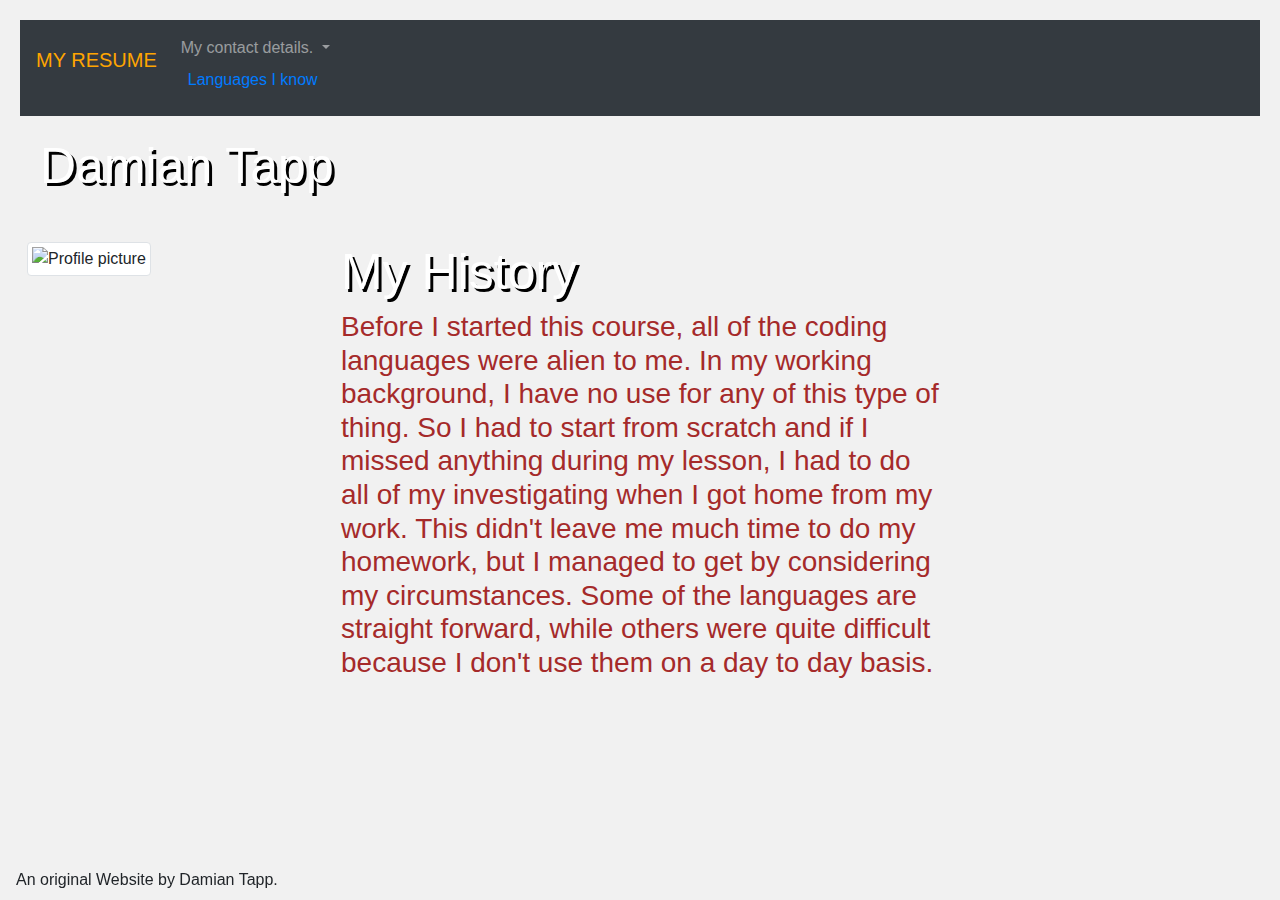
==== index.html @ 396420be "added some changes" ====
<!DOCTYPE html>
<html lang="en-us">
  <head>
    <meta charset="UTF-8" />
    <!-- We need the following responsive meta tag to ensure things scale correctly across varying
        devices. -->
    <meta
      name="viewport"
      content="width=device-width, initial-scale=1, shrink-to-fit=no"
    />

    <title>MILESTONE 4</title>

    <!-- We need to bring in the bootstrap CSS -->
    <link
      rel="stylesheet"
      href="https://stackpath.bootstrapcdn.com/bootstrap/4.4.1/css/bootstrap.min.css"
      integrity="sha384-Vkoo8x4CGsO3+Hhxv8T/Q5PaXtkKtu6ug5TOeNV6gBiFeWPGFN9MuhOf23Q9Ifjh"
      crossorigin="anonymous"
    />
  </head>

  <body>
    <!-- NavBar (copied and pasted from WC3) -->
    <!-- Static navbar -->
    <nav class="navbar navbar-expand-lg navbar-dark bg-dark">      
      <a class="navbar-brand"><p>MY RESUME</p></a>
      <button
        class="navbar-toggler"
        data-toggle="collapse"
        data-target="#navbarSupportedContent"
        aria-controls="navbarSupportedContent"
        aria-expanded="false"
        aria-label="Toggle navigation"
      >
        <span class="navbar-toggler-icon"></span>
      </button>

      <div class="collapse navbar-collapse" id="navbarSupportedContent">
        <ul class="navbar-nav mr-auto">
         
          
          <li class="nav-item dropdown">
            <a
              class="nav-link dropdown-toggle"
              href="#"
              id="navbarDropdown"
              role="button"
              data-toggle="dropdown"
              aria-haspopup="true"
              aria-expanded="false"
            >
              My contact details.
            </a>
            <div class="dropdown-menu" aria-labelledby="navbarDropdown">
              <a class="dropdown-item" href="#">Mobile 1234567890</a>
              <a class="dropdown-item" href="https://login.live.com/login.srf?wa=wsignin1.0&rpsnv=13&ct=1587121851&rver=7.3.6962.0&wp=MBI_SSL_SHARED&wreply=https:%2F%2Fonedrive.live.com%2Fedit.aspx%3Fcid%3D5bad1abab7f8b5fd%26page%3Dview%26resid%3D5BAD1ABAB7F8B5FD!117%26parId%3D5BAD1ABAB7F8B5FD!115%26app%3DWord&lc=1033&id=250206&cbcxt=sky&cbcxt=sky">dam180@hotmail.com</a>
              <a class="dropdown-item" href="https://au.linkedin.com/in/damian-tapp-584b56198">Linkedin</a>
              <a class="dropdown-item" href="https://github.com/damian545">Github</a>              
              <div class="dropdown-divider"></div>
              
            </div>
            <div class="collapse navbar-collapse" id="navbarSupportedContent">
              <ul class="navbar-nav mr-auto">
               
                
                <div class = "container">
                    <p>
                     <div id="button" >
                       
                       <a href="uni.html">Languages I know</a>
                       
                         </p>
                       
                   </div>
                  
                  
                     
                    
                 
                  
                </nav> 
                <div class="card-body"> 
              
                    <h1>Damian Tapp</h1>
                    
                    
                </div>
                    <div class="row">
        <div class="col-lg-3">
          <img class="img img-thumbnail" src="https://attachment.outlook.live.net/owa/MSA%3ADAM180%40hotmail.com/service.svc/s/GetAttachmentThumbnail?id=AQMkADAwATZiZmYAZC05ZmFiLWI1ZjMtMDACLTAwCgBGAAADxeHU0ki%2BMEqWo4RJgW6WYgcA2emy4VqqikCQtSnD4NJvcgAAAgEMAAAA2emy4VqqikCQtSnD4NJvcgADzgW7FQAAAAESABAAdbGLvzvzp0eZ1Ly0I47q7Q%3D%3D&thumbnailType=2&owa=outlook.live.com&scriptVer=2020042702.14&isc=1&X-OWA-CANARY=ogZRSQ1K8kKFdAJO5OSGToBdlpZd9dcYrHRjEwtJQiWlY431at_sRqj9KGoOosq8ardOUYProaM.&token=eyJhbGciOiJSUzI1NiIsImtpZCI6IjU2MzU4ODUyMzRCOTI1MkRERTAwNTc2NkQ5RDlGMjc2NTY1RjYzRTIiLCJ4NXQiOiJWaldJVWpTNUpTM2VBRmRtMmRueWRsWmZZLUkiLCJ0eXAiOiJKV1QifQ.[base64].[base64]&animation=true" alt="Profile picture"/>
        </div>
        <div class="col-lg-6">
          
        <h1>My History</h1>
              
            
      <h3>
          Before I started this course, all of the coding languages were alien to me. In my working background, I have no use
          for any of this type of thing. So I had to start from scratch and if I missed anything during my lesson, I had to do all of my investigating when I got home 
          from my work. This didn't leave me much time to do my homework, but I managed to get by considering my circumstances.
          Some of the languages are straight forward, while others were quite difficult because I don't use them on a day to day basis.
      </h3>
      </div>
      <nav class="navbar fixed-bottom footer">
        <div class="footer-text">An original Website by Damian Tapp.</div>
    </nav>
      
                              
                          
      
                          
                                   
          
                                
    <script
      src="https://code.jquery.com/jquery-3.4.1.slim.min.js"
      integrity="sha384-J6qa4849blE2+poT4WnyKhv5vZF5SrPo0iEjwBvKU7imGFAV0wwj1yYfoRSJoZ+n"
      crossorigin="anonymous"
    ></script>
    <link rel="stylesheet" href="style.css"><link>
    <script
      src="https://cdn.jsdelivr.net/npm/popper.js@1.16.0/dist/umd/popper.min.js"
      integrity="sha384-Q6E9RHvbIyZFJoft+2mJbHaEWldlvI9IOYy5n3zV9zzTtmI3UksdQRVvoxMfooAo"
      crossorigin="anonymous"
    ></script>
    <script
      src="https://stackpath.bootstrapcdn.com/bootstrap/4.4.1/js/bootstrap.min.js"
      integrity="sha384-wfSDF2E50Y2D1uUdj0O3uMBJnjuUD4Ih7YwaYd1iqfktj0Uod8GCExl3Og8ifwB6"
      crossorigin="anonymous"
    ></script>
  </body>
</html>
---- style.css ----
body {
  background-image: url("https://images.unsplash.com/photo-1519972064555-542444e71b54?ixlib=rb-1.2.1&ixid=eyJhcHBfaWQiOjEyMDd9&w=1000&q=80");
}
h1,
h2 {
  text-shadow: 3px 3px black;
  color: white;
}
p {
  color: orange;
}
h3 {
  color: brown;
}
* {
  box-sizing: border-box;
}

body {
  background-color: #f1f1f1;
  padding: 20px;
  font-family: Arial;
}

.main {
  max-width: 1000px;
  margin: auto;
}

h1 {
  font-size: 50px;
  word-break: break-all;
}

.row {
  margin: 10px -16px;
}

.row,
.row > .column {
  padding: 8px;
}

.column {
  float: left;
  width: 33.33%;
  display: none;
}

.row:after {
  content: "";
  display: table;
  clear: both;
}

.content {
  background-color: white;
  padding: 10px;
}

.show {
  display: block;
}

.btn {
  border: none;
  outline: none;
  padding: 12px 16px;
  background-color: white;
  cursor: pointer;
}

.btn:hover {
  background-color: #ddd;
}

.btn.active {
  background-color: #666;
  color: white;
}
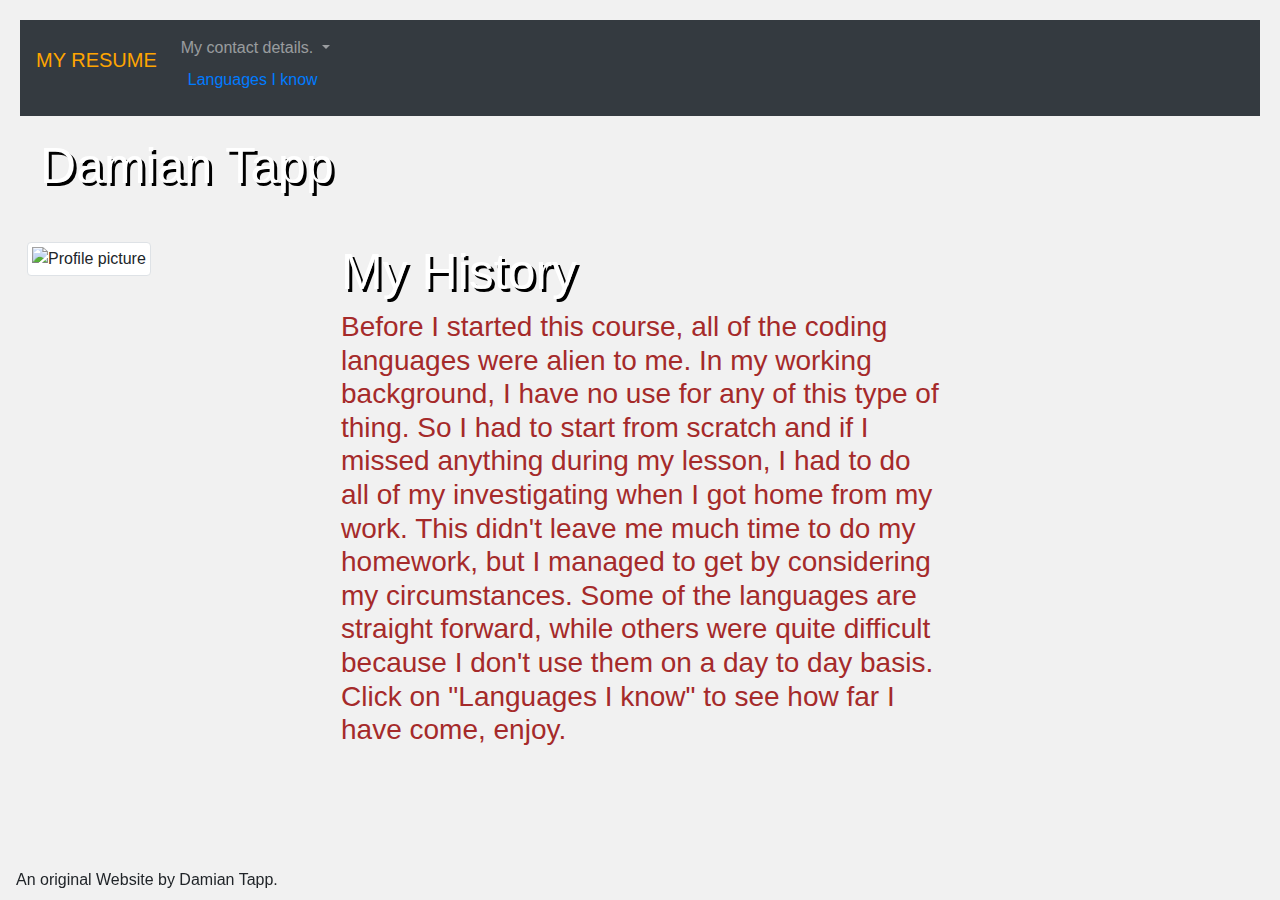
==== commit 8d1881a7: "added a change" ====
--- a/index.html
+++ b/index.html
@@ -100,6 +100,7 @@
           for any of this type of thing. So I had to start from scratch and if I missed anything during my lesson, I had to do all of my investigating when I got home 
           from my work. This didn't leave me much time to do my homework, but I managed to get by considering my circumstances.
           Some of the languages are straight forward, while others were quite difficult because I don't use them on a day to day basis.
+          Click on "Languages I know" to see how far I have come, enjoy.
       </h3>
       </div>
       <nav class="navbar fixed-bottom footer">
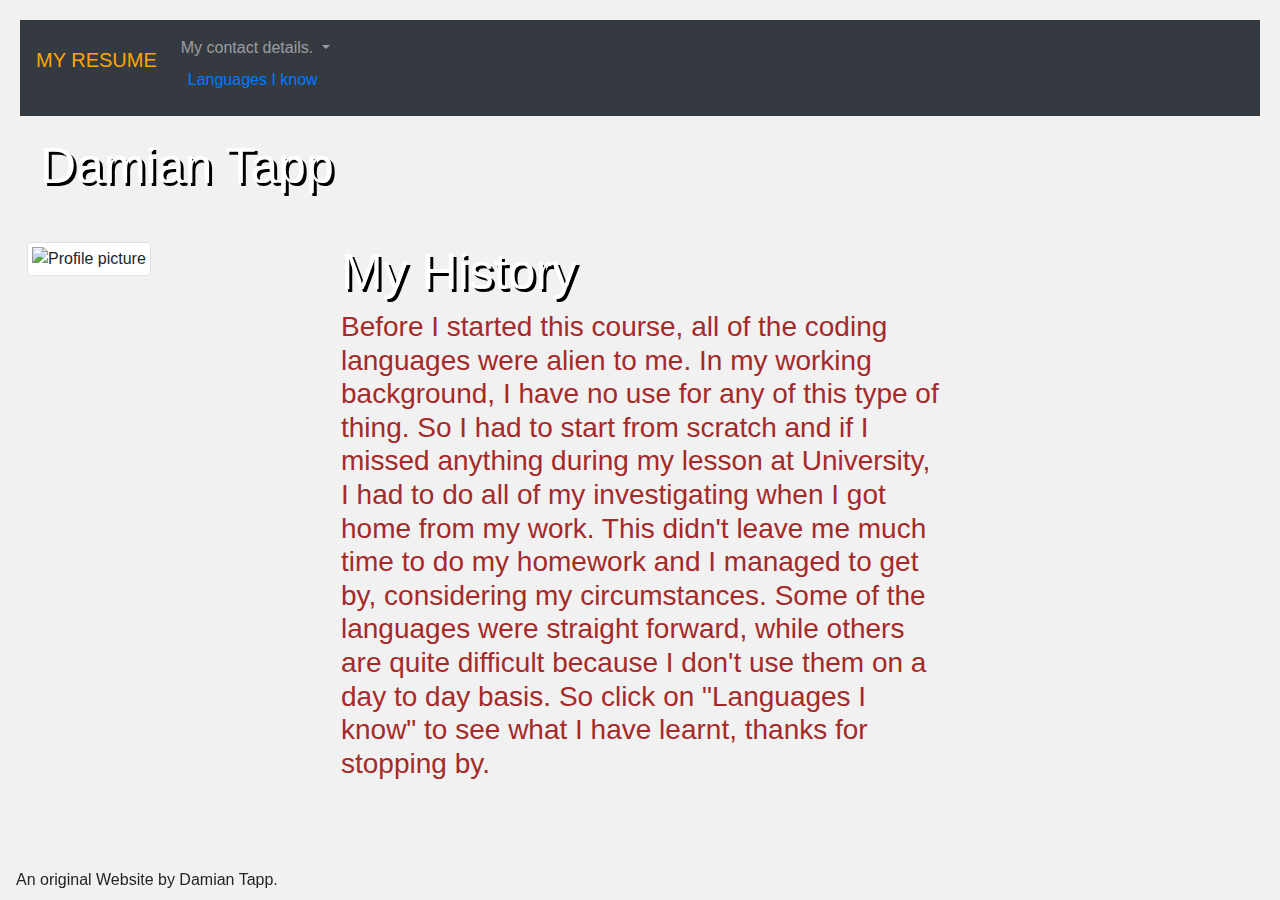
==== commit deec580a: "added some changes" ====
--- a/index.html
+++ b/index.html
@@ -97,16 +97,15 @@
             
       <h3>
           Before I started this course, all of the coding languages were alien to me. In my working background, I have no use
-          for any of this type of thing. So I had to start from scratch and if I missed anything during my lesson, I had to do all of my investigating when I got home 
-          from my work. This didn't leave me much time to do my homework, but I managed to get by considering my circumstances.
-          Some of the languages are straight forward, while others were quite difficult because I don't use them on a day to day basis.
-          Click on "Languages I know" to see how far I have come, enjoy.
+          for any of this type of thing. So I had to start from scratch and if I missed anything during my lesson at University, I had to do all of my investigating when I got home 
+          from my work. This didn't leave me much time to do my homework and I managed to get by, considering my circumstances.
+          Some of the languages were straight forward, while others are quite difficult because I don't use them on a day to day basis.
+          So click on "Languages I know" to see what I have learnt, thanks for stopping by.
       </h3>
       </div>
       <nav class="navbar fixed-bottom footer">
         <div class="footer-text">An original Website by Damian Tapp.</div>
-    </nav>
-      
+      </nav>
                               
                           
       
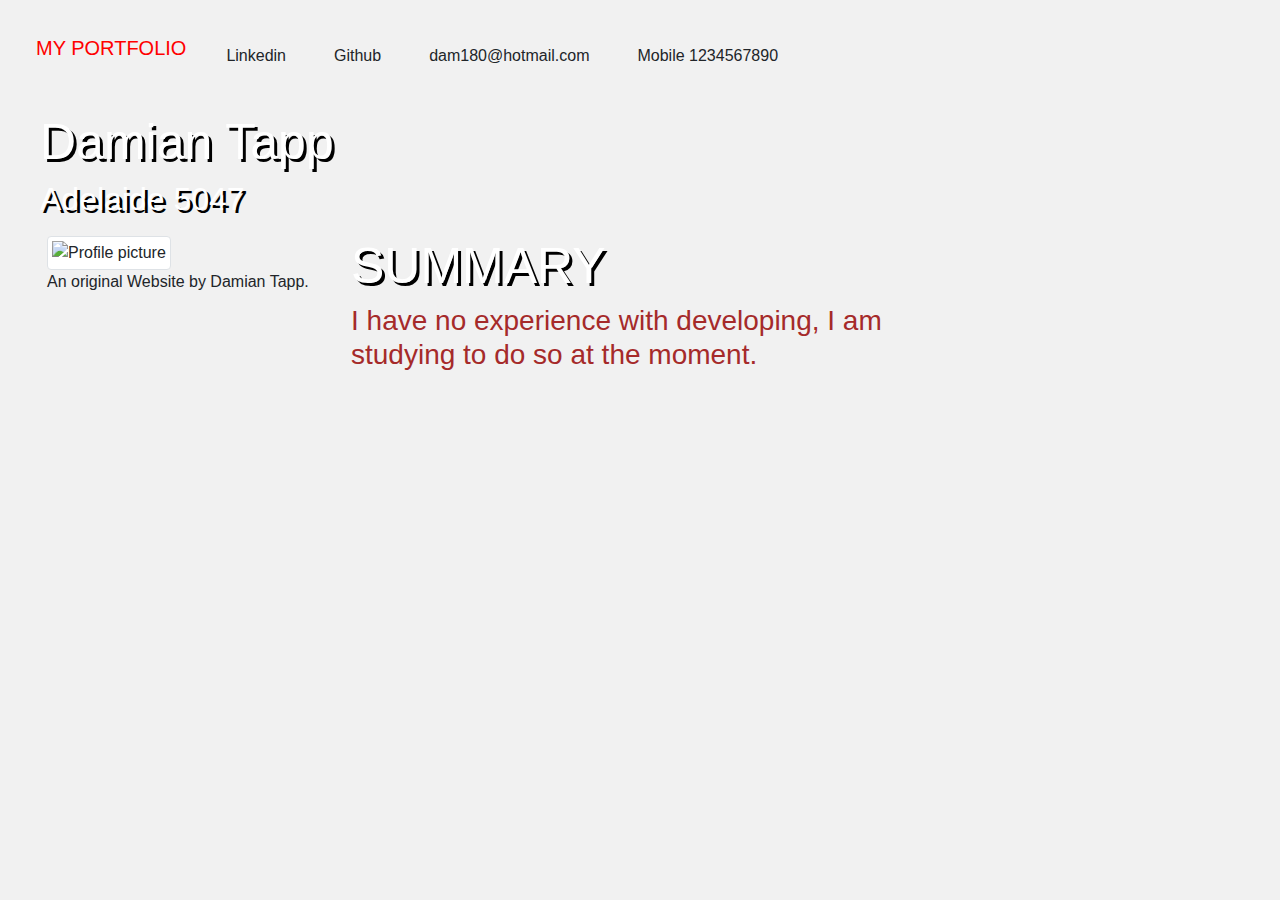
==== commit ab8f5edc: "added some changes" ====
--- a/index.html
+++ b/index.html
@@ -2,8 +2,7 @@
 <html lang="en-us">
   <head>
     <meta charset="UTF-8" />
-    <!-- We need the following responsive meta tag to ensure things scale correctly across varying
-        devices. -->
+
     <meta
       name="viewport"
       content="width=device-width, initial-scale=1, shrink-to-fit=no"
@@ -11,7 +10,6 @@
 
     <title>MILESTONE 4</title>
 
-    <!-- We need to bring in the bootstrap CSS -->
     <link
       rel="stylesheet"
       href="https://stackpath.bootstrapcdn.com/bootstrap/4.4.1/css/bootstrap.min.css"
@@ -21,104 +19,55 @@
   </head>
 
   <body>
-    <!-- NavBar (copied and pasted from WC3) -->
-    <!-- Static navbar -->
-    <nav class="navbar navbar-expand-lg navbar-dark bg-dark">      
-      <a class="navbar-brand"><p>MY RESUME</p></a>
-      <button
-        class="navbar-toggler"
-        data-toggle="collapse"
-        data-target="#navbarSupportedContent"
-        aria-controls="navbarSupportedContent"
-        aria-expanded="false"
-        aria-label="Toggle navigation"
-      >
-        <span class="navbar-toggler-icon"></span>
-      </button>
+    <nav class="navbar navbar-expand-lg navbar">
+      <a class="navbar-brand" href="portfolio.html"><p>MY PORTFOLIO</p></a>
+      
+      <div class="btn-group">
+        <a
+          class="dropdown-item"
+          href="https://au.linkedin.com/in/damian-tapp-584b56198"
+          >Linkedin</a
+        >
 
-      <div class="collapse navbar-collapse" id="navbarSupportedContent">
-        <ul class="navbar-nav mr-auto">
-         
+        <a class="dropdown-item" href="https://github.com/damian545">Github</a>
+        <a
+          class="dropdown-item"
+          href="https://login.live.com/login.srf?wa=wsignin1.0&rpsnv=13&ct=1587121851&rver=7.3.6962.0&wp=MBI_SSL_SHARED&wreply=https:%2F%2Fonedrive.live.com%2Fedit.aspx%3Fcid%3D5bad1abab7f8b5fd%26page%3Dview%26resid%3D5BAD1ABAB7F8B5FD!117%26parId%3D5BAD1ABAB7F8B5FD!115%26app%3DWord&lc=1033&id=250206&cbcxt=sky&cbcxt=sky"
+          >dam180@hotmail.com</a
+        >
+        <a class="dropdown-item" href="#">Mobile 1234567890</a>
+      </div>
+    </nav>
+    <div class="card-body">
+      <h1>Damian Tapp</h1>
+      <h2>Adelaide 5047</h2>
+      <div class="row">
+        <div class="col-lg-3">
           
-          <li class="nav-item dropdown">
-            <a
-              class="nav-link dropdown-toggle"
-              href="#"
-              id="navbarDropdown"
-              role="button"
-              data-toggle="dropdown"
-              aria-haspopup="true"
-              aria-expanded="false"
-            >
-              My contact details.
-            </a>
-            <div class="dropdown-menu" aria-labelledby="navbarDropdown">
-              <a class="dropdown-item" href="#">Mobile 1234567890</a>
-              <a class="dropdown-item" href="https://login.live.com/login.srf?wa=wsignin1.0&rpsnv=13&ct=1587121851&rver=7.3.6962.0&wp=MBI_SSL_SHARED&wreply=https:%2F%2Fonedrive.live.com%2Fedit.aspx%3Fcid%3D5bad1abab7f8b5fd%26page%3Dview%26resid%3D5BAD1ABAB7F8B5FD!117%26parId%3D5BAD1ABAB7F8B5FD!115%26app%3DWord&lc=1033&id=250206&cbcxt=sky&cbcxt=sky">dam180@hotmail.com</a>
-              <a class="dropdown-item" href="https://au.linkedin.com/in/damian-tapp-584b56198">Linkedin</a>
-              <a class="dropdown-item" href="https://github.com/damian545">Github</a>              
-              <div class="dropdown-divider"></div>
-              
-            </div>
-            <div class="collapse navbar-collapse" id="navbarSupportedContent">
-              <ul class="navbar-nav mr-auto">
-               
-                
-                <div class = "container">
-                    <p>
-                     <div id="button" >
-                       
-                       <a href="uni.html">Languages I know</a>
-                       
-                         </p>
-                       
-                   </div>
-                  
-                  
-                     
-                    
-                 
-                  
-                </nav> 
-                <div class="card-body"> 
-              
-                    <h1>Damian Tapp</h1>
-                    
-                    
-                </div>
-                    <div class="row">
-        <div class="col-lg-3">
-          <img class="img img-thumbnail" src="https://attachment.outlook.live.net/owa/MSA%3ADAM180%40hotmail.com/service.svc/s/GetAttachmentThumbnail?id=AQMkADAwATZiZmYAZC05ZmFiLWI1ZjMtMDACLTAwCgBGAAADxeHU0ki%2BMEqWo4RJgW6WYgcA2emy4VqqikCQtSnD4NJvcgAAAgEMAAAA2emy4VqqikCQtSnD4NJvcgADzgW7FQAAAAESABAAdbGLvzvzp0eZ1Ly0I47q7Q%3D%3D&thumbnailType=2&owa=outlook.live.com&scriptVer=2020042702.14&isc=1&X-OWA-CANARY=ogZRSQ1K8kKFdAJO5OSGToBdlpZd9dcYrHRjEwtJQiWlY431at_sRqj9KGoOosq8ardOUYProaM.&token=eyJhbGciOiJSUzI1NiIsImtpZCI6IjU2MzU4ODUyMzRCOTI1MkRERTAwNTc2NkQ5RDlGMjc2NTY1RjYzRTIiLCJ4NXQiOiJWaldJVWpTNUpTM2VBRmRtMmRueWRsWmZZLUkiLCJ0eXAiOiJKV1QifQ.[base64].[base64]&animation=true" alt="Profile picture"/>
+            <img
+              class="img img-thumbnail"
+              src="https://attachment.outlook.live.net/owa/MSA%3ADAM180%40hotmail.com/service.svc/s/GetAttachmentThumbnail?id=AQMkADAwATZiZmYAZC05ZmFiLWI1ZjMtMDACLTAwCgBGAAADxeHU0ki%2BMEqWo4RJgW6WYgcA2emy4VqqikCQtSnD4NJvcgAAAgEMAAAA2emy4VqqikCQtSnD4NJvcgAD0h1QHQAAAAESABAAzaL9KU6v4EmPSIk7P8ix8Q%3D%3D&thumbnailType=2&owa=outlook.live.com&scriptVer=2020051101.02&isc=1&X-OWA-CANARY=PszutJlbmEy0JgXB1OJ-VRB2iDQj-tcY40AJgT7rdx7eBgiMySz1p79PNExclbDGIm9TxINiU2g.&token=eyJhbGciOiJSUzI1NiIsImtpZCI6IjU2MzU4ODUyMzRCOTI1MkRERTAwNTc2NkQ5RDlGMjc2NTY1RjYzRTIiLCJ4NXQiOiJWaldJVWpTNUpTM2VBRmRtMmRueWRsWmZZLUkiLCJ0eXAiOiJKV1QifQ.[base64].[base64]&animation=true"
+              alt="Profile picture"
+            />
+          </a>
+          <div class="footer-text">An original Website by Damian Tapp.</div>
         </div>
         <div class="col-lg-6">
-          
-        <h1>My History</h1>
-              
-            
-      <h3>
-          Before I started this course, all of the coding languages were alien to me. In my working background, I have no use
-          for any of this type of thing. So I had to start from scratch and if I missed anything during my lesson at University, I had to do all of my investigating when I got home 
-          from my work. This didn't leave me much time to do my homework and I managed to get by, considering my circumstances.
-          Some of the languages were straight forward, while others are quite difficult because I don't use them on a day to day basis.
-          So click on "Languages I know" to see what I have learnt, thanks for stopping by.
-      </h3>
+          <h1>SUMMARY</h1>
+
+          <h3>
+            I have no experience with developing, I am studying to do so at the moment.
+          </h3>
+        </div>
       </div>
-      <nav class="navbar fixed-bottom footer">
-        <div class="footer-text">An original Website by Damian Tapp.</div>
-      </nav>
-                              
-                          
-      
-                          
-                                   
-          
-                                
+    </div>
+
     <script
       src="https://code.jquery.com/jquery-3.4.1.slim.min.js"
       integrity="sha384-J6qa4849blE2+poT4WnyKhv5vZF5SrPo0iEjwBvKU7imGFAV0wwj1yYfoRSJoZ+n"
       crossorigin="anonymous"
     ></script>
-    <link rel="stylesheet" href="style.css"><link>
+    <link rel="stylesheet" href="style.css" /><link />
     <script
       src="https://cdn.jsdelivr.net/npm/popper.js@1.16.0/dist/umd/popper.min.js"
       integrity="sha384-Q6E9RHvbIyZFJoft+2mJbHaEWldlvI9IOYy5n3zV9zzTtmI3UksdQRVvoxMfooAo"
@@ -130,4 +79,4 @@
       crossorigin="anonymous"
     ></script>
   </body>
-</html>+</html>
--- a/style.css
+++ b/style.css
@@ -7,7 +7,7 @@
   color: white;
 }
 p {
-  color: orange;
+  color: red;
 }
 h3 {
   color: brown;
@@ -61,20 +61,3 @@
 .show {
   display: block;
 }
-
-.btn {
-  border: none;
-  outline: none;
-  padding: 12px 16px;
-  background-color: white;
-  cursor: pointer;
-}
-
-.btn:hover {
-  background-color: #ddd;
-}
-
-.btn.active {
-  background-color: #666;
-  color: white;
-}
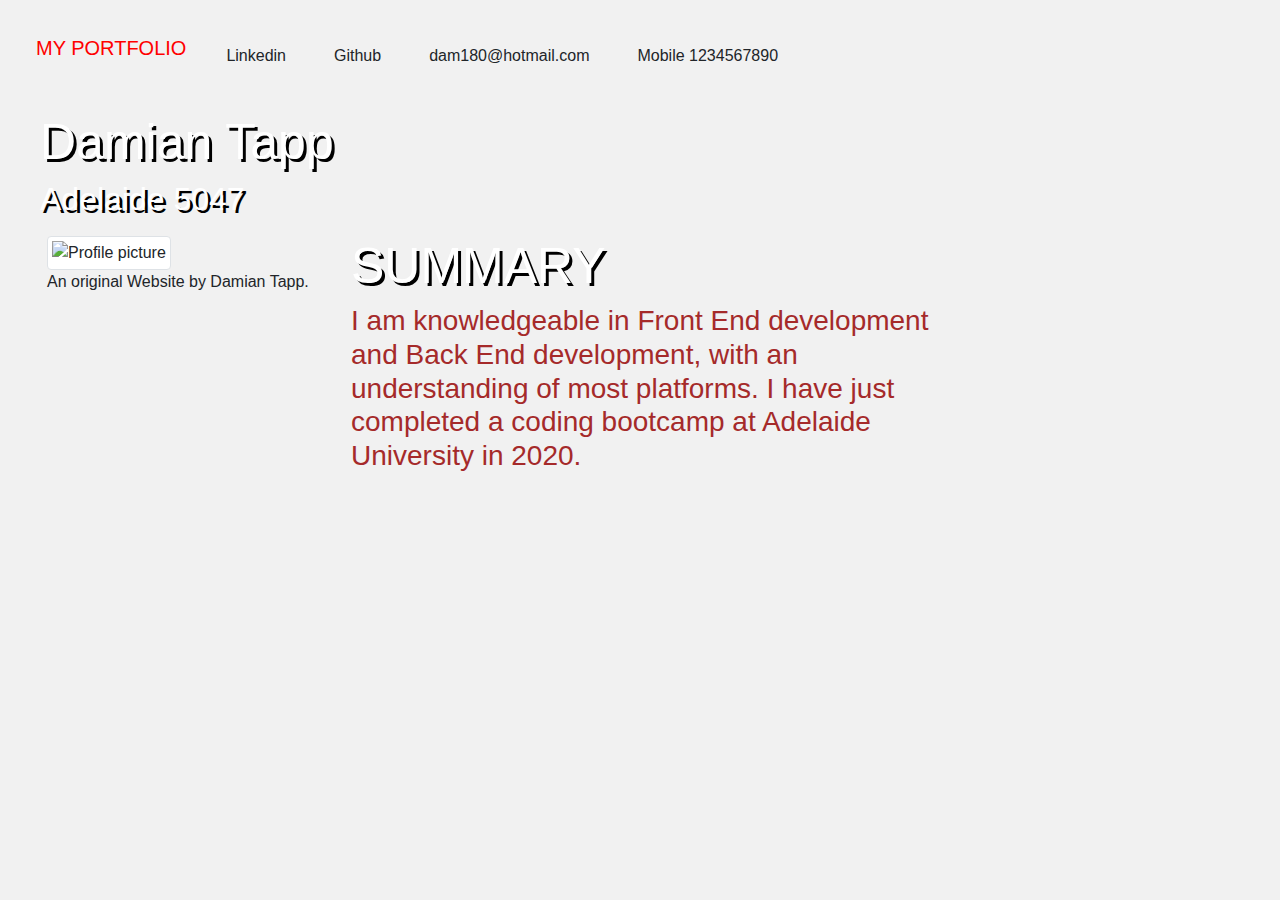
==== commit d9bcffc5: "added some changes" ====
--- a/index.html
+++ b/index.html
@@ -56,7 +56,8 @@
           <h1>SUMMARY</h1>
 
           <h3>
-            I have no experience with developing, I am studying to do so at the moment.
+            I am knowledgeable in Front End development and Back End development, with an understanding of most platforms.
+            I have just completed a coding bootcamp at Adelaide University in 2020.
           </h3>
         </div>
       </div>
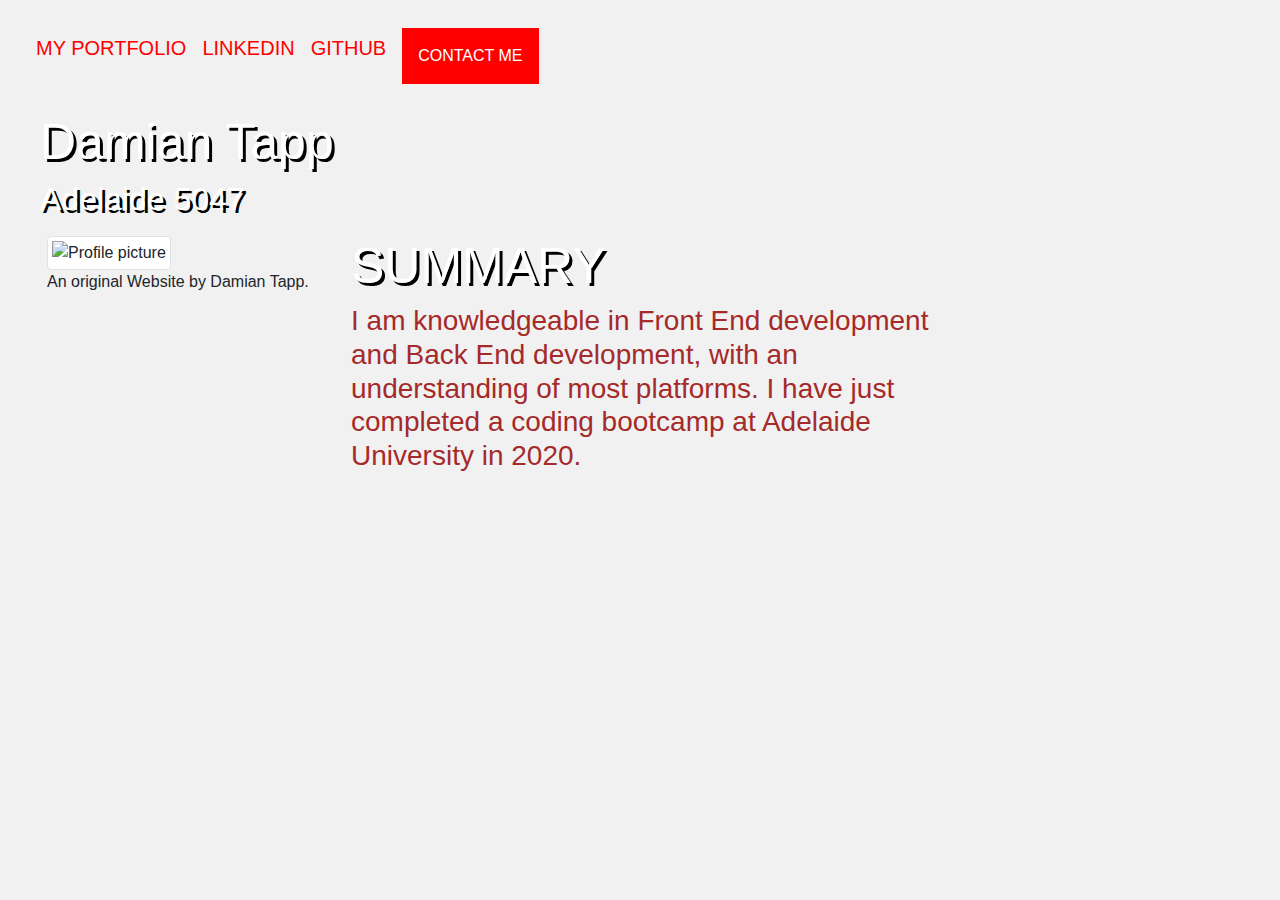
==== commit 2aed5ab1: "added some changes" ====
--- a/index.html
+++ b/index.html
@@ -22,21 +22,25 @@
     <nav class="navbar navbar-expand-lg navbar">
       <a class="navbar-brand" href="portfolio.html"><p>MY PORTFOLIO</p></a>
       
-      <div class="btn-group">
-        <a
-          class="dropdown-item"
-          href="https://au.linkedin.com/in/damian-tapp-584b56198"
-          >Linkedin</a
-        >
+      <a
+      class="navbar-brand"
+      href="https://au.linkedin.com/in/damian-tapp-584b56198"
+      ><p>LINKEDIN</p></a
+    >
 
-        <a class="dropdown-item" href="https://github.com/damian545">Github</a>
-        <a
-          class="dropdown-item"
-          href="https://login.live.com/login.srf?wa=wsignin1.0&rpsnv=13&ct=1587121851&rver=7.3.6962.0&wp=MBI_SSL_SHARED&wreply=https:%2F%2Fonedrive.live.com%2Fedit.aspx%3Fcid%3D5bad1abab7f8b5fd%26page%3Dview%26resid%3D5BAD1ABAB7F8B5FD!117%26parId%3D5BAD1ABAB7F8B5FD!115%26app%3DWord&lc=1033&id=250206&cbcxt=sky&cbcxt=sky"
-          >dam180@hotmail.com</a
-        >
-        <a class="dropdown-item" href="#">Mobile 1234567890</a>
-      </div>
+    <a class="navbar-brand" href="https://github.com/damian545"
+      ><p>GITHUB</p></a
+    >
+    <div class="collapse navbar-collapse" id="navbarSupportedContent">
+      <ul class="navbar-nav mr-auto">
+       
+        <div class="dropdown">
+          <button class="dropbtn"> CONTACT ME</button>
+          <div class="dropdown-content">
+            <a href="#">Mobile 1234567890</a>
+            <a href="#">dam180@hotmail.com</a>              
+          </div>
+        </div>
     </nav>
     <div class="card-body">
       <h1>Damian Tapp</h1>
--- a/style.css
+++ b/style.css
@@ -61,3 +61,43 @@
 .show {
   display: block;
 }
+.dropbtn {
+  background-color: red;
+  color: white;
+  padding: 16px;
+  font-size: 16px;
+  border: none;
+}
+
+.dropdown {
+  position: relative;
+  display: inline-block;
+}
+
+.dropdown-content {
+  display: none;
+  position: absolute;
+  background-color: #f1f1f1;
+  min-width: 160px;
+  box-shadow: 0px 8px 16px 0px rgba(0, 0, 0, 0.2);
+  z-index: 1;
+}
+
+.dropdown-content a {
+  color: black;
+  padding: 12px 16px;
+  text-decoration: none;
+  display: block;
+}
+
+.dropdown-content a:hover {
+  background-color: #ddd;
+}
+
+.dropdown:hover .dropdown-content {
+  display: block;
+}
+
+.dropdown:hover .dropbtn {
+  background-color: red;
+}
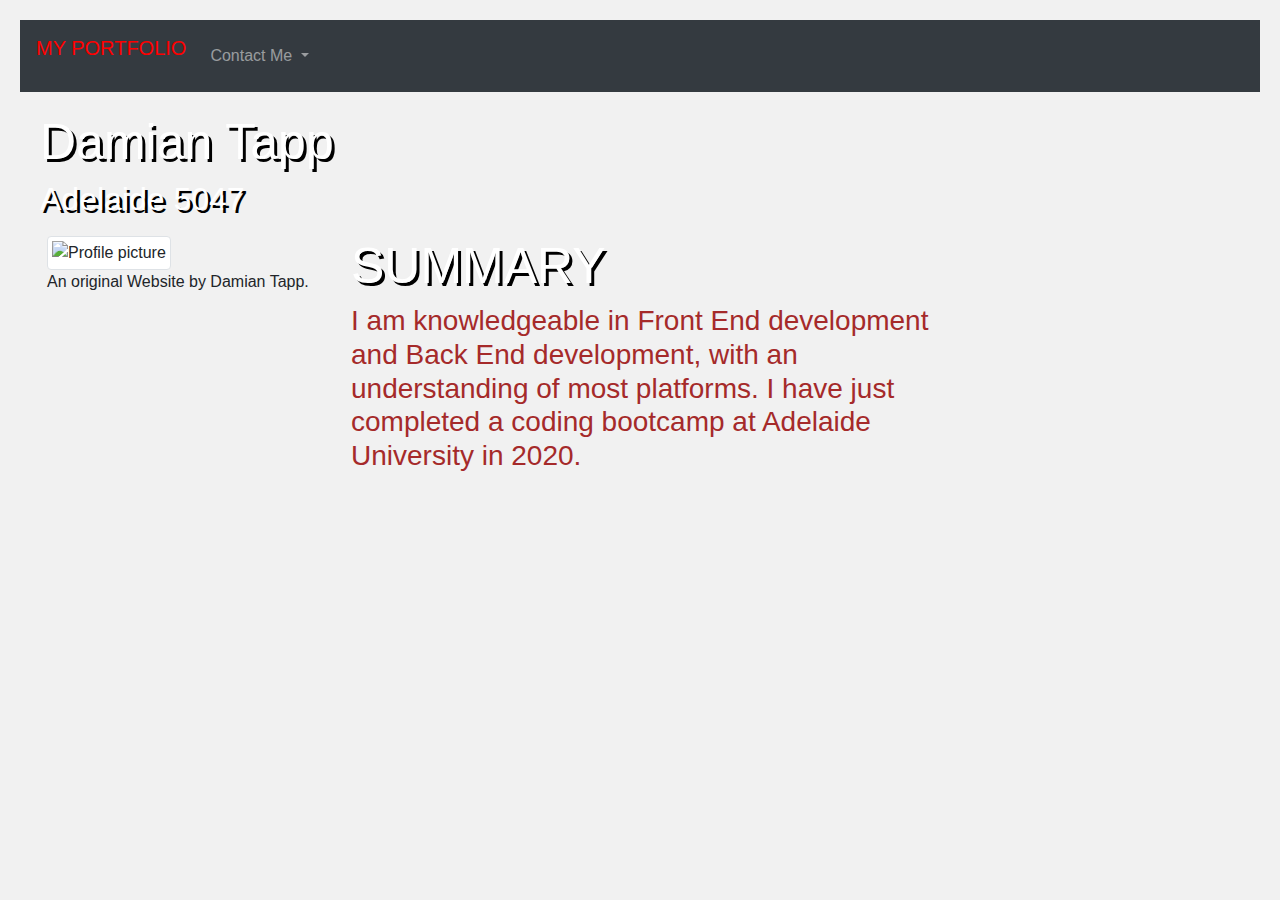
==== commit 4de4197d: "added changes" ====
--- a/index.html
+++ b/index.html
@@ -19,28 +19,44 @@
   </head>
 
   <body>
-    <nav class="navbar navbar-expand-lg navbar">
-      <a class="navbar-brand" href="portfolio.html"><p>MY PORTFOLIO</p></a>
-      
-      <a
-      class="navbar-brand"
-      href="https://au.linkedin.com/in/damian-tapp-584b56198"
-      ><p>LINKEDIN</p></a
-    >
+    <nav class="navbar navbar-expand-lg navbar-dark bg-dark">      
+      <a class="navbar-brand"href="portfolio.html" ><p>MY PORTFOLIO</p></a>
+      <button
+        class="navbar-toggler"
+        data-toggle="collapse"
+        data-target="#navbarSupportedContent"
+        aria-controls="navbarSupportedContent"
+        aria-expanded="false"
+        aria-label="Toggle navigation"
+      >
+        <span class="navbar-toggler-icon"></span>
+      </button>
 
-    <a class="navbar-brand" href="https://github.com/damian545"
-      ><p>GITHUB</p></a
-    >
-    <div class="collapse navbar-collapse" id="navbarSupportedContent">
-      <ul class="navbar-nav mr-auto">
-       
-        <div class="dropdown">
-          <button class="dropbtn"> CONTACT ME</button>
-          <div class="dropdown-content">
-            <a href="#">Mobile 1234567890</a>
-            <a href="#">dam180@hotmail.com</a>              
-          </div>
-        </div>
+      <div class="collapse navbar-collapse" id="navbarSupportedContent">
+        <ul class="navbar-nav mr-auto">
+         
+          
+          <li class="nav-item dropdown">
+            <a
+              class="nav-link dropdown-toggle"
+              href="#"
+              id="navbarDropdown"
+              role="button"
+              data-toggle="dropdown"
+              aria-haspopup="true"
+              aria-expanded="false"
+            >
+              Contact Me
+            </a>
+            <div class="dropdown-menu" aria-labelledby="navbarDropdown">
+              <a class="dropdown-item" href="#">Mobile 1234567890</a>
+              <a class="dropdown-item" href="https://login.live.com/login.srf?wa=wsignin1.0&rpsnv=13&ct=1587121851&rver=7.3.6962.0&wp=MBI_SSL_SHARED&wreply=https:%2F%2Fonedrive.live.com%2Fedit.aspx%3Fcid%3D5bad1abab7f8b5fd%26page%3Dview%26resid%3D5BAD1ABAB7F8B5FD!117%26parId%3D5BAD1ABAB7F8B5FD!115%26app%3DWord&lc=1033&id=250206&cbcxt=sky&cbcxt=sky">dam180@hotmail.com</a>
+              <a class="dropdown-item" href="https://au.linkedin.com/in/damian-tapp-584b56198">Linkedin</a>
+              <a class="dropdown-item" href="https://github.com/damian545">Github</a>
+              <a class="dropdown-item" href="https://docs.google.com/document/d/1Ciynf67Yzk1nIZrpq2qMnSqPdgrsgSGsfQk-B7MIVXI/edit">Resume</a>              
+              <div class="dropdown-divider"></div>
+              
+            </div>
     </nav>
     <div class="card-body">
       <h1>Damian Tapp</h1>
@@ -50,7 +66,7 @@
           
             <img
               class="img img-thumbnail"
-              src="https://attachment.outlook.live.net/owa/MSA%3ADAM180%40hotmail.com/service.svc/s/GetAttachmentThumbnail?id=AQMkADAwATZiZmYAZC05ZmFiLWI1ZjMtMDACLTAwCgBGAAADxeHU0ki%2BMEqWo4RJgW6WYgcA2emy4VqqikCQtSnD4NJvcgAAAgEMAAAA2emy4VqqikCQtSnD4NJvcgAD0h1QHQAAAAESABAAzaL9KU6v4EmPSIk7P8ix8Q%3D%3D&thumbnailType=2&owa=outlook.live.com&scriptVer=2020051101.02&isc=1&X-OWA-CANARY=PszutJlbmEy0JgXB1OJ-VRB2iDQj-tcY40AJgT7rdx7eBgiMySz1p79PNExclbDGIm9TxINiU2g.&token=eyJhbGciOiJSUzI1NiIsImtpZCI6IjU2MzU4ODUyMzRCOTI1MkRERTAwNTc2NkQ5RDlGMjc2NTY1RjYzRTIiLCJ4NXQiOiJWaldJVWpTNUpTM2VBRmRtMmRueWRsWmZZLUkiLCJ0eXAiOiJKV1QifQ.[base64].[base64]&animation=true"
+              src="https://attachment.outlook.live.net/owa/MSA%3ADAM180%40hotmail.com/service.svc/s/GetAttachmentThumbnail?id=AQMkADAwATZiZmYAZC05ZmFiLWI1ZjMtMDACLTAwCgBGAAADxeHU0ki%2BMEqWo4RJgW6WYgcA2emy4VqqikCQtSnD4NJvcgAAAgEMAAAA2emy4VqqikCQtSnD4NJvcgAD0h1QHQAAAAESABAAzaL9KU6v4EmPSIk7P8ix8Q%3D%3D&thumbnailType=2&owa=outlook.live.com&scriptVer=2020062804.02&isc=1&X-OWA-CANARY=BAswgDQcnUuPyCDS4MRrdtDG9U-pINgYqgwC_JdWsbSYCSMdrPXklkiK_TNae3Sc-PvJfaQCFww.&token=eyJhbGciOiJSUzI1NiIsImtpZCI6IjU2MzU4ODUyMzRCOTI1MkRERTAwNTc2NkQ5RDlGMjc2NTY1RjYzRTIiLCJ4NXQiOiJWaldJVWpTNUpTM2VBRmRtMmRueWRsWmZZLUkiLCJ0eXAiOiJKV1QifQ.[base64].[base64]&animation=true"
               alt="Profile picture"
             />
           </a>
